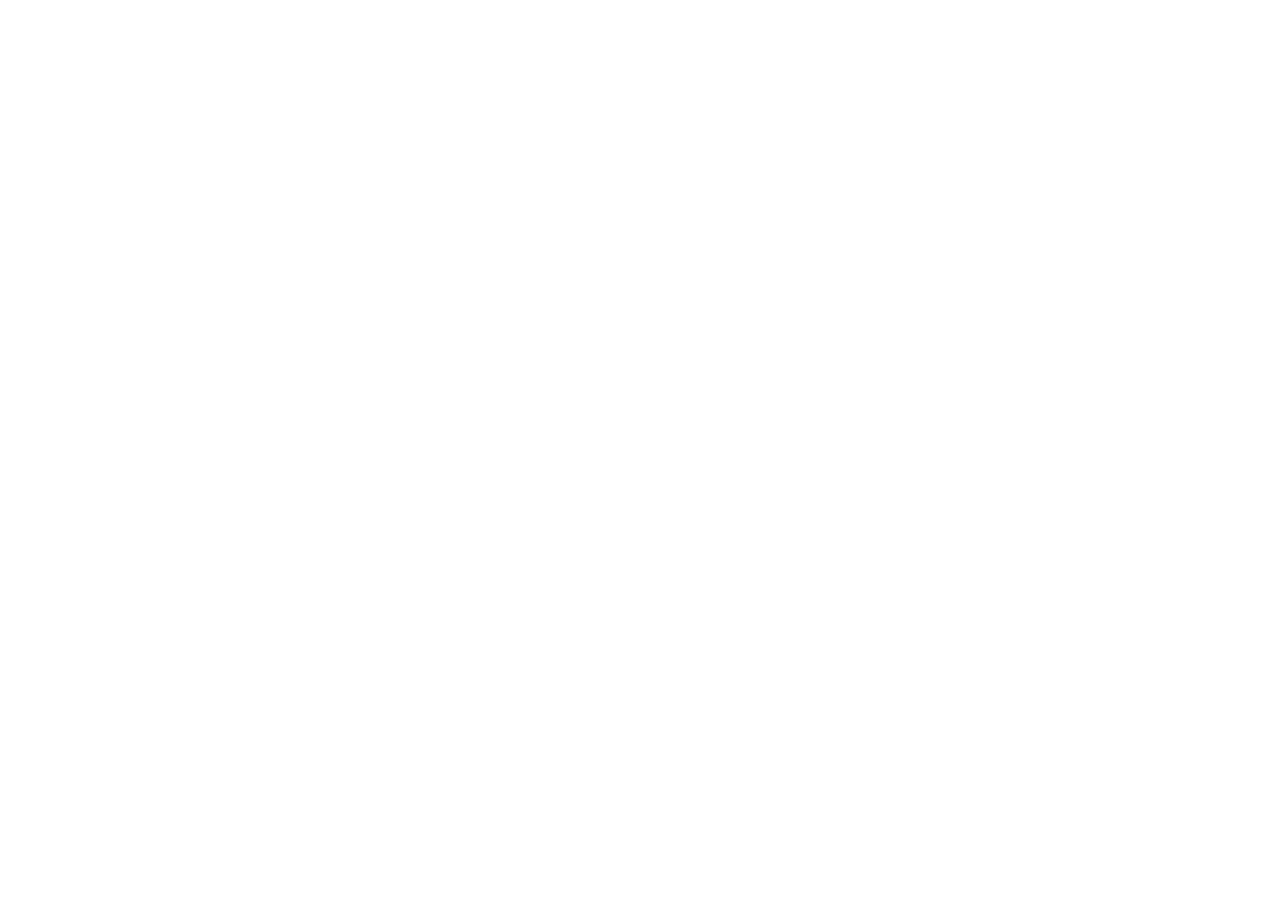
==== index.html @ 51b642c3 "first html project" ====
<!DOCTYPE html>
<html lang="en">
<head>
    <meta charset="UTF-8">
    <meta http-equiv="X-UA-Compatible" content="IE=edge">
    <meta name="viewport" content="width=device-width, initial-scale=1.0">
    <title>my first github project</title>
</head>
<body>
    
</body>
</html>
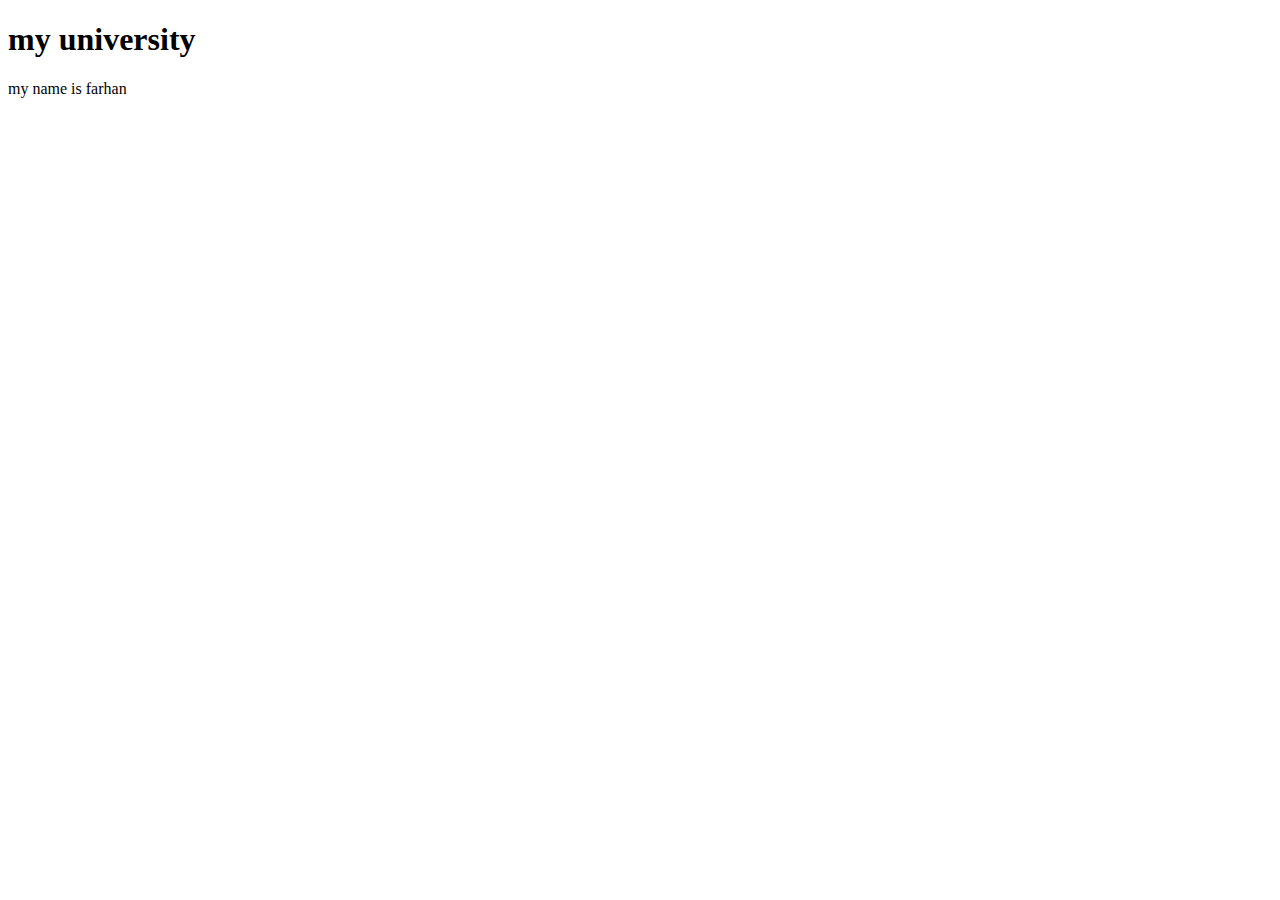
==== commit d6aa3eba: "add title" ====
--- a/index.html
+++ b/index.html
@@ -7,6 +7,7 @@
     <title>my first github project</title>
 </head>
 <body>
-    
+    <h1>my university</h1>
+    <p>my name is farhan</p>
 </body>
 </html>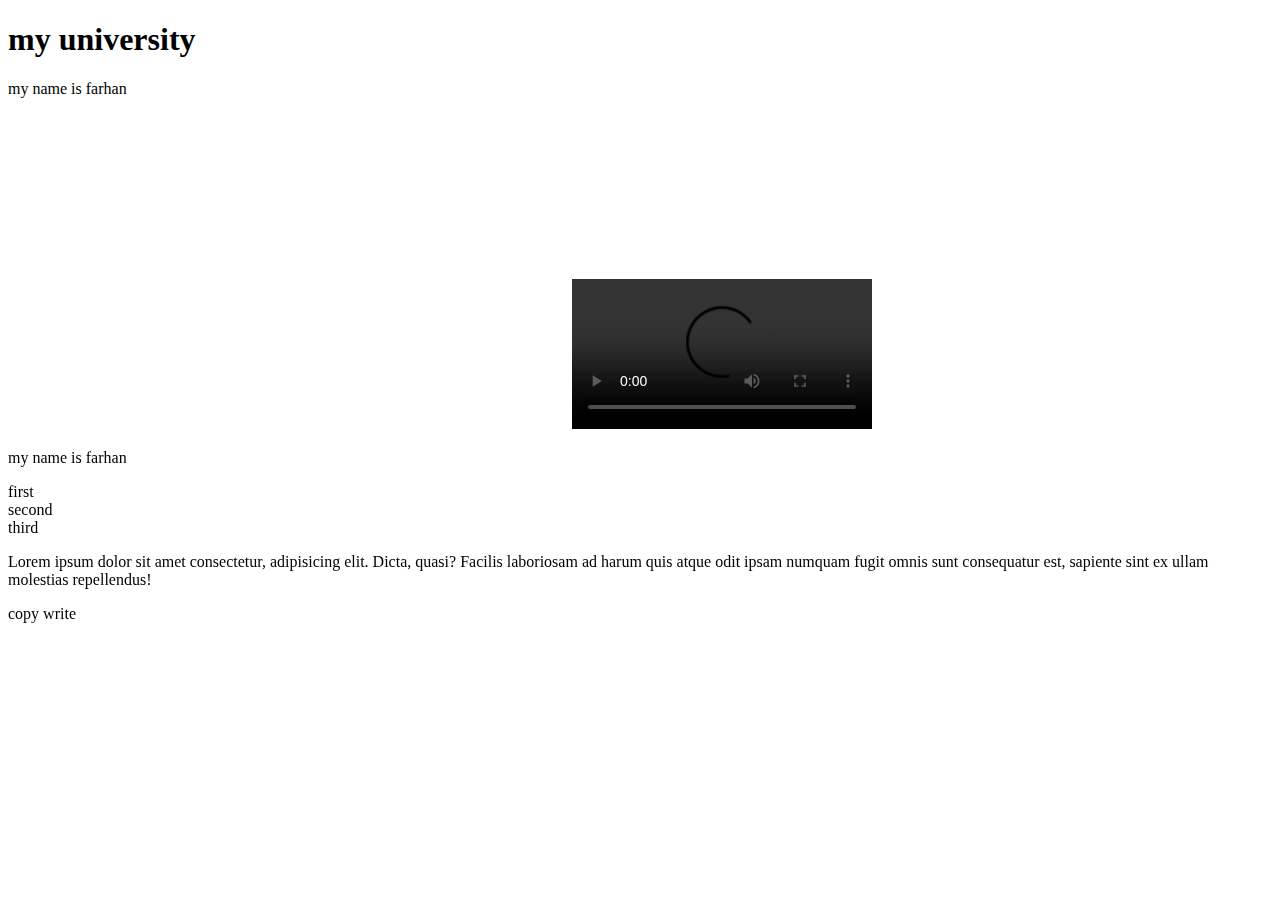
==== commit f83eb279: "new" ====
--- a/index.html
+++ b/index.html
@@ -2,12 +2,26 @@
 <html lang="en">
 <head>
     <meta charset="UTF-8">
-    <meta http-equiv="X-UA-Compatible" content="IE=edge">
+    <meta http-equiv="X-UA -Compatible" content="IE=edge">
     <meta name="viewport" content="width=device-width, initial-scale=1.0">
     <title>my first github project</title>
 </head>
 <body>
     <h1>my university</h1>
     <p>my name is farhan</p>
+    <iframe width="560" height="315" src="https://www.youtube.com/embed/Kf2u76M5oV0" title="YouTube video player" frameborder="0" allow="accelerometer; autoplay; clipboard-write; encrypted-media; gyroscope; picture-in-picture" allowfullscreen></iframe>
+    <video src=""controls></video>
+    <div class="header">
+        <p>my name is farhan</p>
+        <li>first</li>
+        <li>second</li>
+        <li>third</li>
+    </div>
+    <div class="blogs">
+        <p>Lorem ipsum dolor sit amet consectetur, adipisicing elit. Dicta, quasi? Facilis laboriosam ad harum quis atque odit ipsam numquam fugit omnis sunt consequatur est, sapiente sint ex ullam molestias repellendus!</p>
+    </div>
+    <div class="footer">
+        <p>copy write</p>
+    </div>
 </body>
 </html>